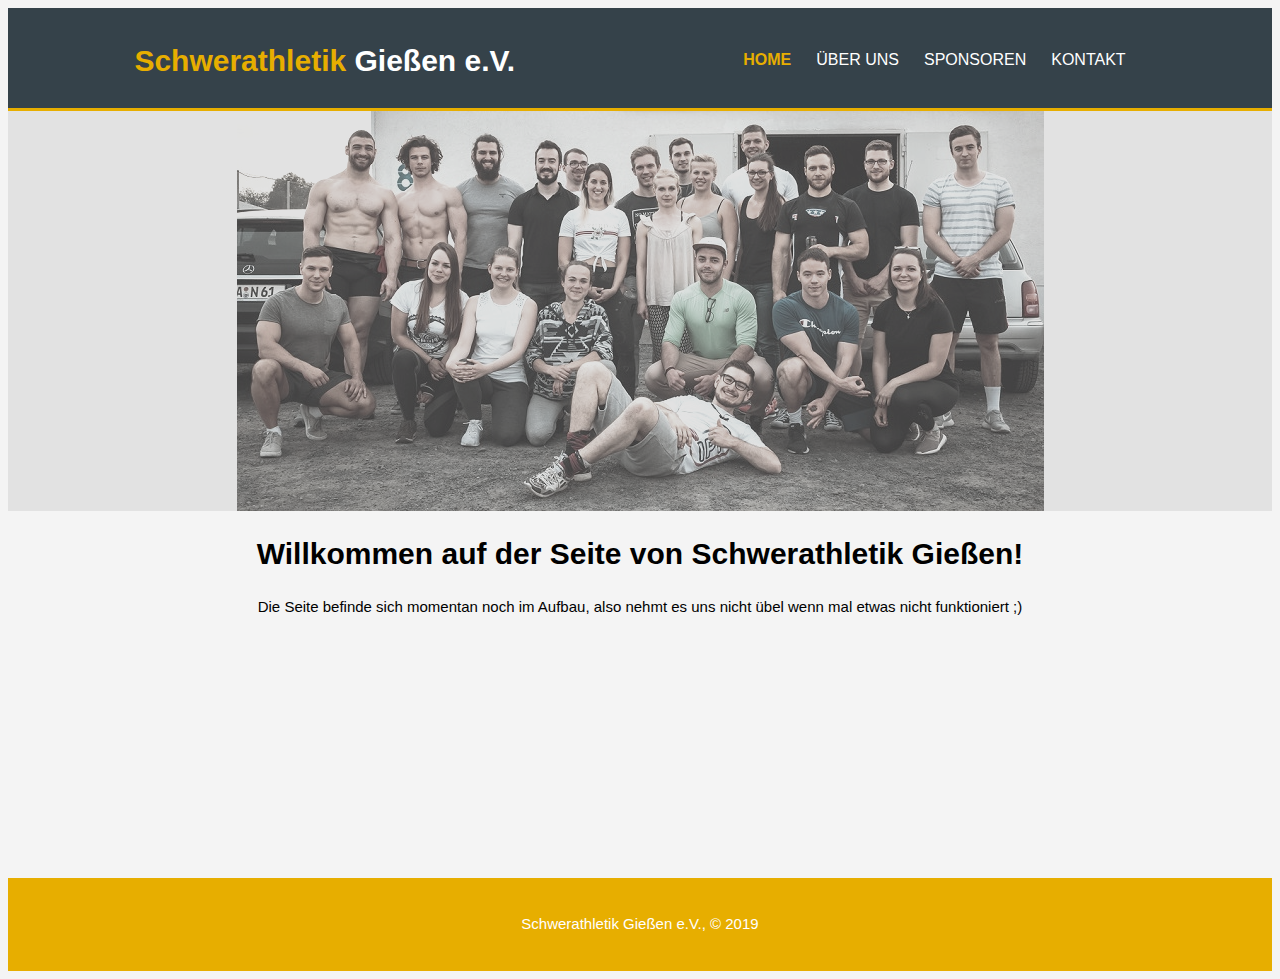
==== index.html @ 18bc4a00 "fixed header" ====
<!DOCTYPE html>
<html lang="de" dir="ltr">
  <head>
    <meta charset="utf-8">
    <meta name="viewport" content="width=device-width">
    <meta name="description" content="Kraftdreikampfverein aus Gießen">
    <meta name="keywords" content="kdk, kraftdreikampf, powerlifting, verein">
    <meta name="author" content="Florin Ratajczak">
    <title>Schwerathletik Gießen e.V. | Willkommen</title>
    <link rel="stylesheet" href="./css/style.css">
  </head>
  <body>
    <div class="content">
    <header>
      <div class="container">
        <div id="branding">
          <h1><span class="highlight">Schwerathletik</span> Gießen e.V.</h1>
        </div>
        <nav>
          <ul>
            <li class="current"><a href="index.html">Home</a></li>
            <li><a href="about.html">Über uns</a></li>
            <li><a href="sponsors.html">Sponsoren</a></li>
            <li><a href="contact.html">Kontakt</a></li>
          </ul>
        </nav>
      </div>
    </header>
    <section id="showcase">

    </section>
    <!--
    <section id="login">
      <div class="container">
        <h1>Athleten-Login</h1>
        <!--
        <form action="process.php">

        <form>
          <input type="email" placeholder="Email-Adresse">
          <input type="password" placeholder="Passwort">
          <button type="submit" class="button_1">Login</button>
        </form>
      </div>
    </section>
    -->
    <section>
      <div id ="boxes">
        <center>
        <h1>Willkommen auf der Seite von Schwerathletik Gießen!</h1>
        <p>
          Die Seite befinde sich momentan noch im Aufbau, also nehmt es uns nicht übel wenn mal etwas nicht funktioniert ;)
        </p>
      </center>
      </div>
    </section>
    <!--
    <section id="boxes">
      <div class="container">
        <div class="box ipf">
          <img src="./img/ipf.png"/>
                    <h3>IPF</h3>
          <p>
            Sample Text goes here...
          </p>
        </div>
        <div class="box bvdk">
          <img src="./img/bvdk.jpg" />
          <h3>BVDK</h3>
          <p>
            Sample Text goes here...
          </p>
        </div>
        <div class="box">
          <img src="./img/hav.png" />
          <h3>HAV</h3>
          <p>
            Sample Text goes here...
          </p>
        </div>
      </div>
    </section>
  -->
    </div> <!-- end of "content" class div -->
    <footer>
      <p>
        Schwerathletik Gießen e.V., &copy; 2019
      </p>
    </footer>

  </body>
</html>
---- css/style.css ----
:root {
  /* --accent-color: #e8491d; */
  --accent-color: #E7AE00;
}

body{
  font-family: Arial, Helvetica, sans-serif;
  font-size: 15px;
  line-height:1.5;
  padding:0;
  background-color: #f4f4f4;
}

/* Global */
.container{  /*Klassen werden mit '.' angesprochen */
  width:80%;
  margin:auto;
  overflow:hidden;
}

img {
    max-width: 100%;
    max-height: 100%;
}
div {
  text-align: justify;
  text-justify: inter-word;
}

ul{
  padding:0;
  margin:0;
}

.button_1{
  height:38px;
  background: var(--accent-color);
  border:0;
  padding-left: 20px;
  padding-right: 20px;
  color: #ffffff;
}

.dark{
  padding:15px;
  background:#35424a;
  color:#ffffff;
  margin-top:10px;
  margin-bottom:10px;

}

.dark a {
  color:#ffffff;

}


.content {
  min-height: calc(100vh - 50px); /* for the sticky footer solution with calc() */
}

footer{
  height : 50 px; /* for the sticky footer solution with calc() */
  padding:20px;
  margin-top:20px;
  color: #ffffff;
  background-color: var(--accent-color);
  text-align:center;
}


/*
@media(max-width:800px) {
    .container {
        display: flex;
        flex-wrap: wrap;
    }
    .content {
        order: 1;
    }
    .sidebar {
        order: 2;
    }
}
*/
/* Header */

header{
  background:#35424a;
  color:#ffffff;
  padding-top:30px;
  min-height:70px;
  border-bottom: var(--accent-color) 3px solid;
}

header a{
  color:#ffffff;
  text-decoration: none;
  text-transform: uppercase;
  font-size:16px;
}

header li{
  float:left;
  display:inline; /* Navigationselemente in einer Reihe" */
  padding:0 20px 0 20px; /* padding oben=0 rechts=20 unten=0 links=20 */
}

header #branding{  /*IDs werden mit '#' angesprochen */
  float:left;
}

header #branding h1{
  margin:0;
}

header nav{
  float: right;
  margin-top: 10px;
}

header .highlight, header .current a{
  color: var(--accent-color);
  font-weight:bold;
}
header a:hover{
  color:#cccccc;
  font-weight:bold;
}

/* Sponsoren */

div li {
  float:left;
  display:inline; /* Navigationselemente in einer Reihe" */
  padding:0 20px 0 5px; /* padding oben, rechts, unten, links */
}


/* Showcase */

#showcase{
  min-height:400px;
  background:url('../img/LM_2018_Gruppenfoto_cropped2.jpg') no-repeat 0 -200px;
  -webkit-filter: grayscale(70%) opacity(80%); /* Chrome, Safari, Opera */
  filter: grayscale(70%) opacity(80%);
  background-color: #dddddd;
  background-position: center;
  background-blend-mode: darken;
  text-align: center;
  color: #ffffff;
}

#showcase:hover{
  -webkit-filter: grayscale(0%); /* Chrome, Safari, Opera */
    filter: grayscale(0%);
}

#showcase h1{
  text-align: center;
  margin-top: 100px;
  font-size:55px;
  margin-bottom:10px;
}

#showcase p{
  font-size:20px;

}

/* Login */

#login{
  padding:15px;
  color: #ffffff;
  background: #35424a
}

#login h1{
  float:left;
}

#login form{
  float:right;
  margin-top:20px;
}

#login input{ /*input[type="email"] würde z.B. nur die Mail betreffen */
  padding:4px;
  height:25px;
  width:200px;
}

/* Boxes */

#boxes{
  margin-top:20px;
}

#boxes .box{
  float:left;
  text-align:center;
  width:30%;
  padding:10px;
  min-width: 200px;

}

#boxes .box img{
  width:120px;
}

#boxes .bvdk img{
  padding-top:40px;
  padding-bottom:40px;
}

#boxes .ipf img{
  padding-top:7px;
}

/* Sidebar */

aside#sidebar{
  float:right;
  width:30%;
  margin-top:10px;
  min-width:400px;
}

/* Main-Col */

article#main-col{
  float:left;
  width:65%;
  min-width:400px;
}

/* Kontakt */
article#contact{
  width:65%;
  max-width: 800px;
  min-width:400px;
  float:left;
}

#contact input, select {
  width: 100%;
  padding: 15px;
  margin: 8px 0;
  height:25px;
  display: inline-block;
  border: 1px solid #ccc;
  box-sizing: border-box;
}

#contact textarea{
  width:100%;
  padding:15px;
  resize:none;
  margin: 8px 0;
  box-sizing: border-box;
  height:200px;
}
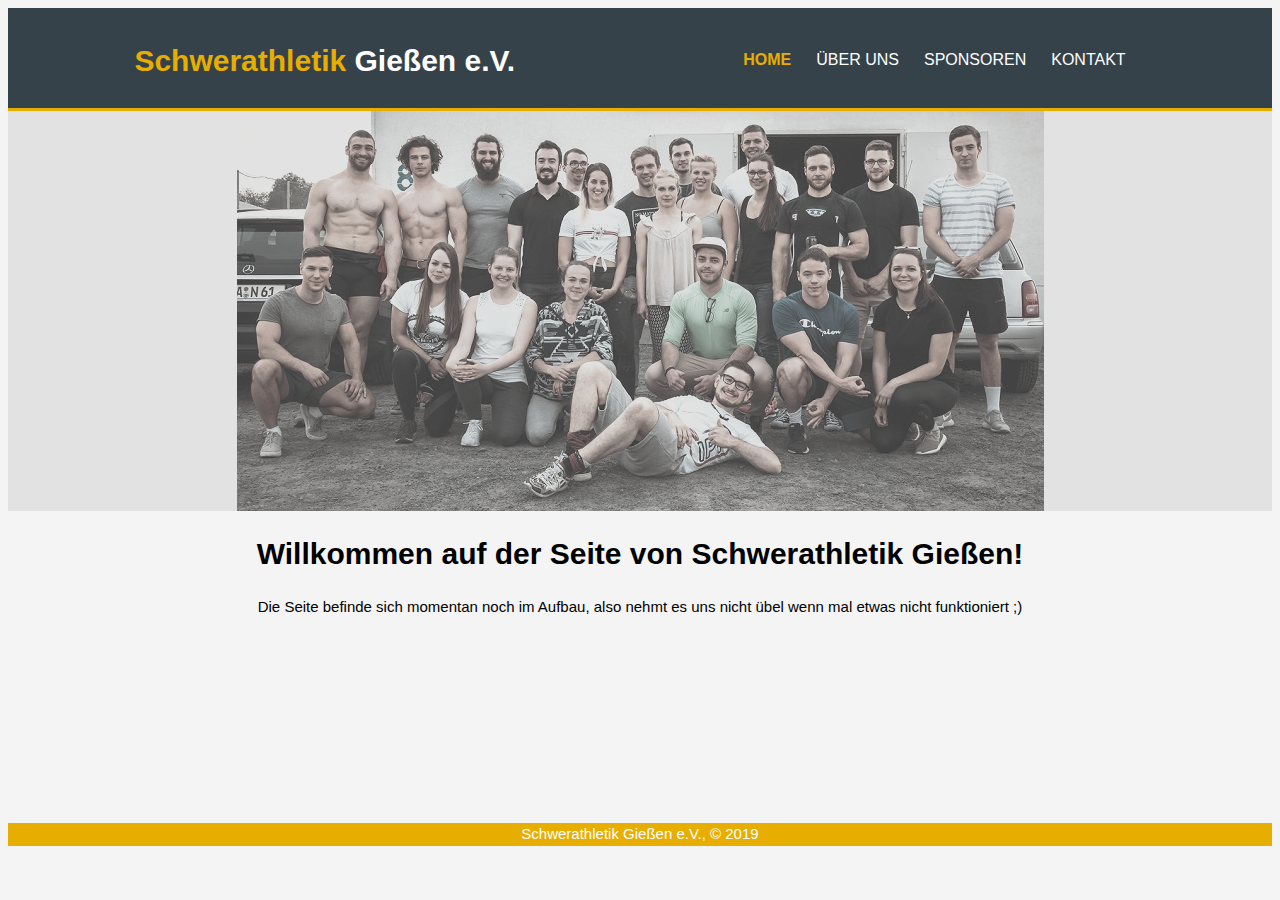
==== commit 6c3d6dd6: "playing with footer" ====
--- a/index.html
+++ b/index.html
@@ -83,7 +83,7 @@
   -->
     </div> <!-- end of "content" class div -->
     <footer>
-      <p>
+      <p class="vertical_align">
         Schwerathletik Gießen e.V., &copy; 2019
       </p>
     </footer>
--- a/css/style.css
+++ b/css/style.css
@@ -55,15 +55,19 @@
 
 }
 
+.vertical_align{
+  vertical-align: middle;
+}
 
 .content {
-  min-height: calc(100vh - 50px); /* for the sticky footer solution with calc() */
+  min-height: calc(100vh - 100px); /* for the sticky footer solution with calc() */
 }
 
 footer{
-  height : 50 px; /* for the sticky footer solution with calc() */
-  padding:20px;
-  margin-top:20px;
+  height : 100 px; /* for the sticky footer solution with calc() */
+  /*padding:20px; */
+  /*margin-top:20px; */
+
   color: #ffffff;
   background-color: var(--accent-color);
   text-align:center;
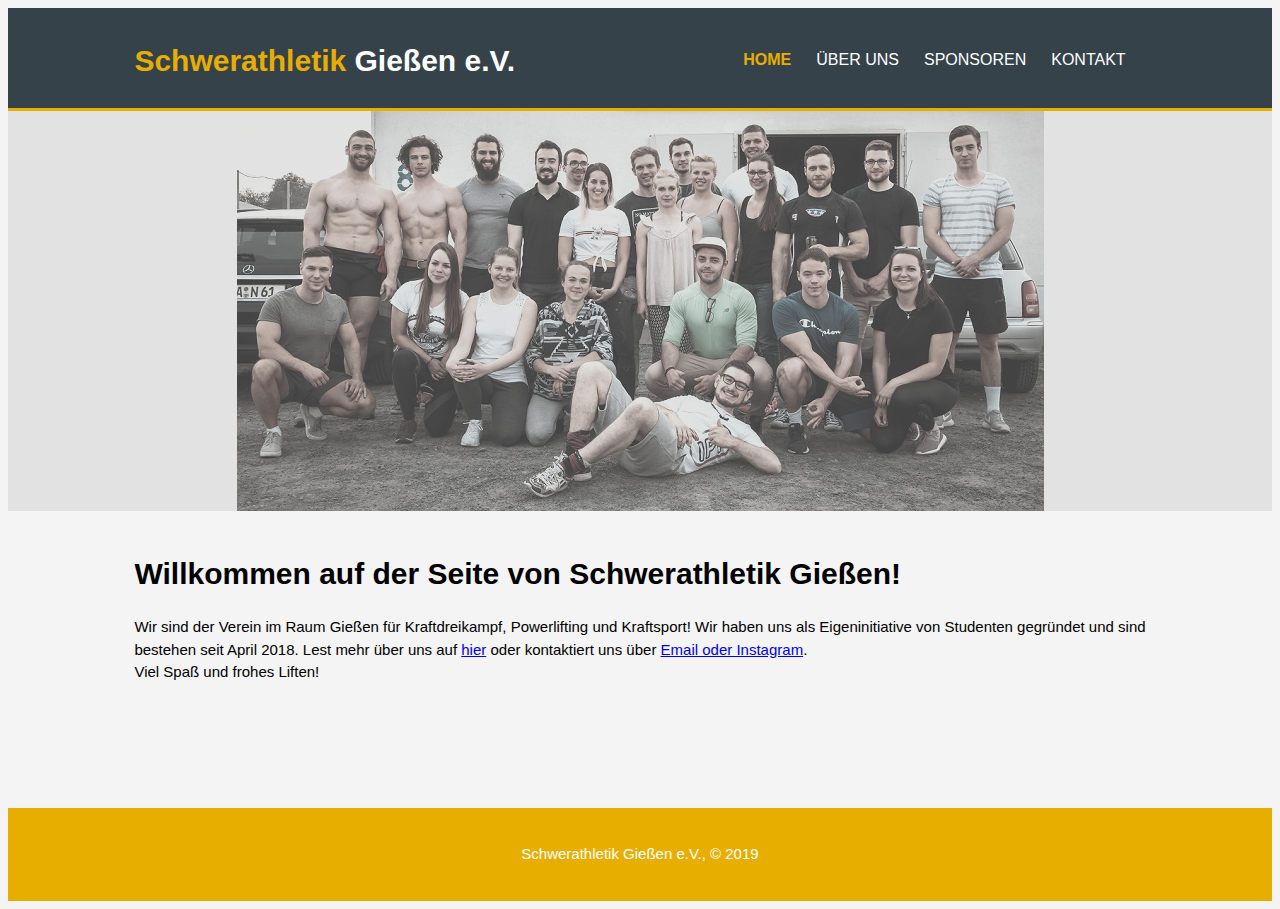
==== commit 5054bd2e: "Update index.html" ====
--- a/index.html
+++ b/index.html
@@ -46,12 +46,17 @@
     -->
     <section>
       <div id ="boxes">
-        <center>
-        <h1>Willkommen auf der Seite von Schwerathletik Gießen!</h1>
-        <p>
-          Die Seite befinde sich momentan noch im Aufbau, also nehmt es uns nicht übel wenn mal etwas nicht funktioniert ;)
-        </p>
-      </center>
+        <div class="container">
+          <article>
+            <h1>Willkommen auf der Seite von Schwerathletik Gießen!</h1>
+            <p>
+              Wir sind der Verein im Raum Gießen für Kraftdreikampf, Powerlifting und Kraftsport!
+              Wir haben uns als Eigeninitiative von Studenten gegründet und sind bestehen seit April 2018.
+              Lest mehr über uns auf <a href="about.html">hier</a> oder kontaktiert uns über <a href="contact.html">Email oder Instagram</a>. <br />
+              Viel Spaß und frohes Liften!
+            </p>
+          </article>
+        </div>
       </div>
     </section>
     <!--
--- a/css/style.css
+++ b/css/style.css
@@ -65,9 +65,8 @@
 
 footer{
   height : 100 px; /* for the sticky footer solution with calc() */
-  /*padding:20px; */
-  /*margin-top:20px; */
-
+  padding:20px;
+  /*margin-top:20px;*/
   color: #ffffff;
   background-color: var(--accent-color);
   text-align:center;
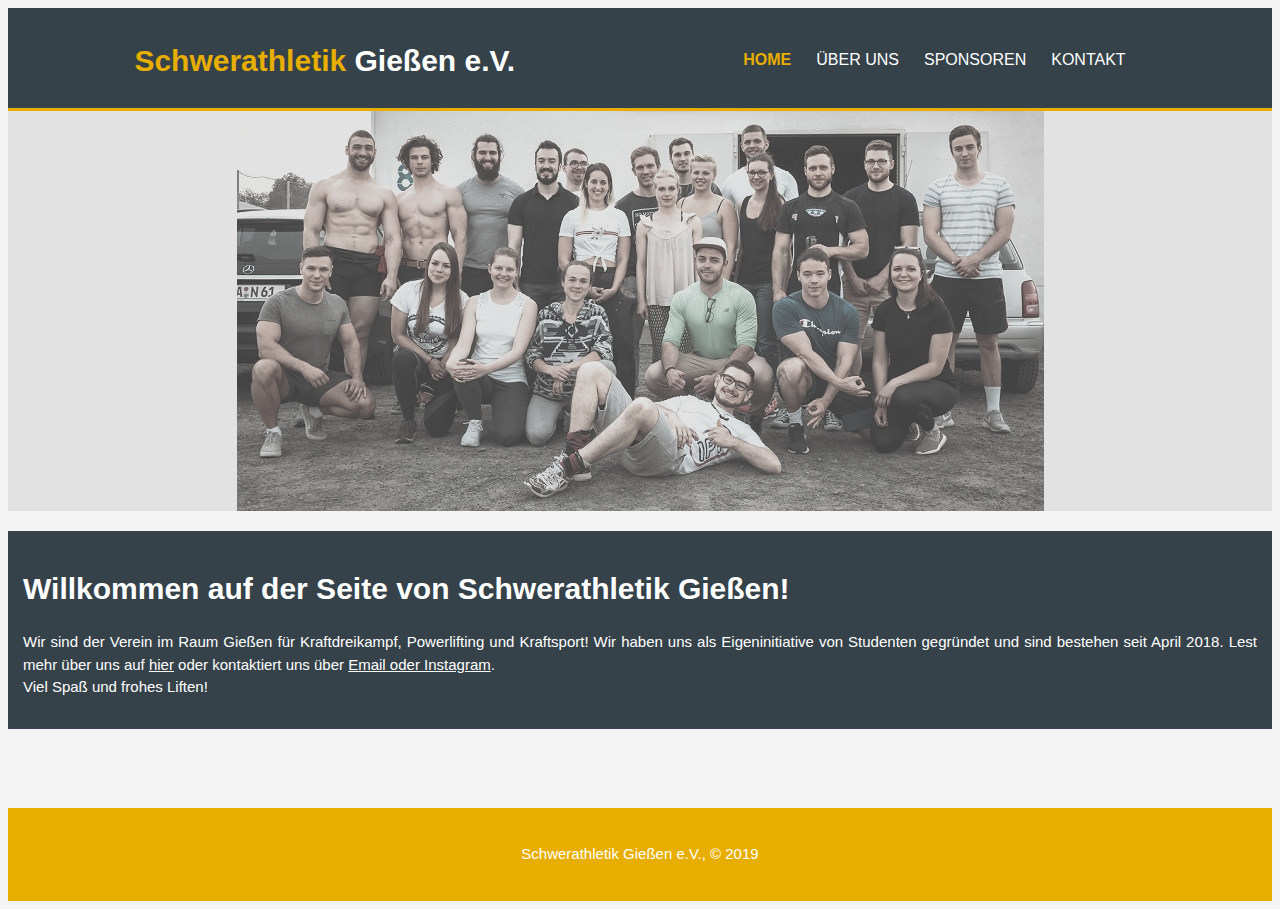
==== commit a911395e: "Update index.html" ====
--- a/index.html
+++ b/index.html
@@ -46,7 +46,7 @@
     -->
     <section>
       <div id ="boxes">
-        <div class="container">
+        <div class="dark">
           <article>
             <h1>Willkommen auf der Seite von Schwerathletik Gießen!</h1>
             <p>
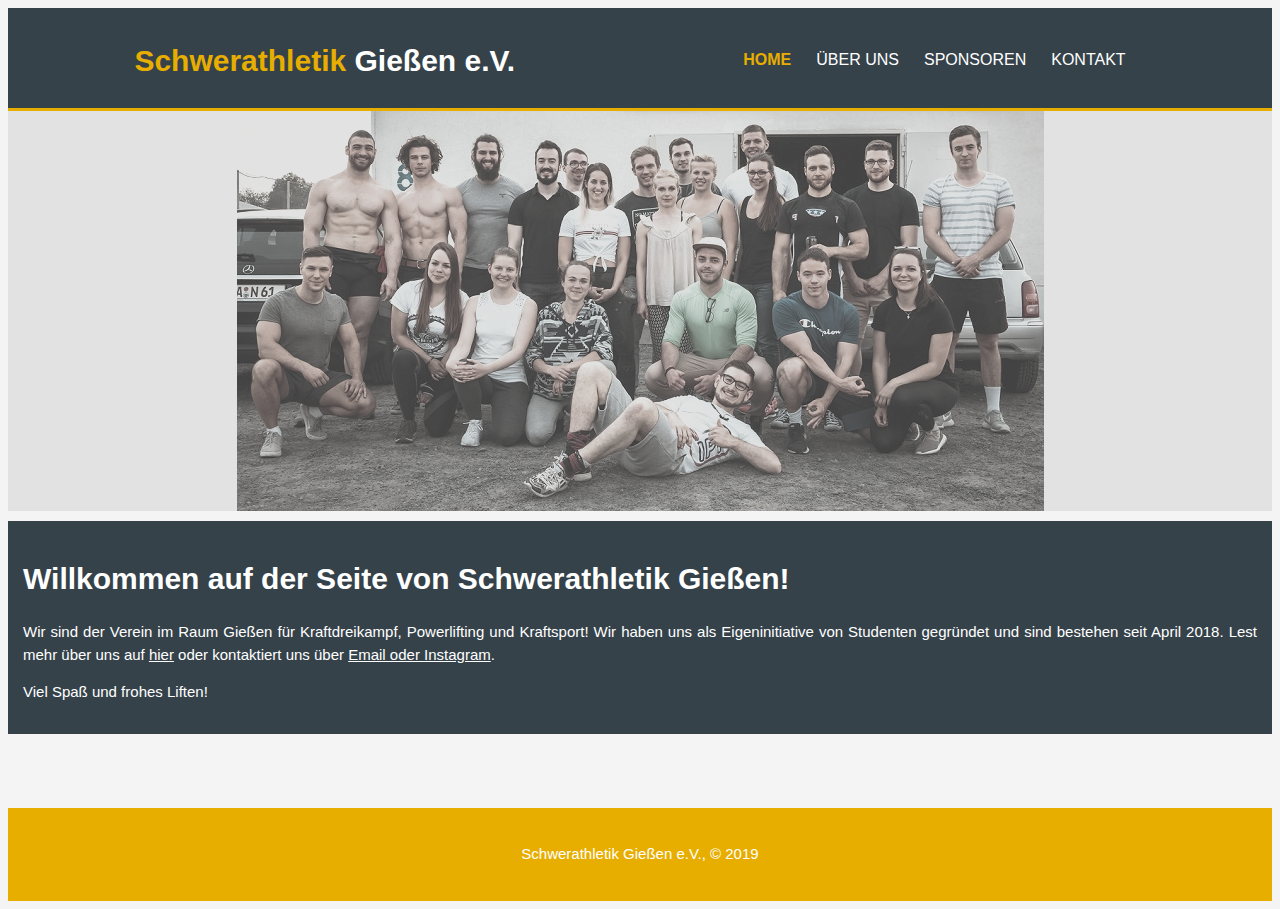
==== commit 594ed2d9: "Update index.html" ====
--- a/index.html
+++ b/index.html
@@ -45,19 +45,21 @@
     </section>
     -->
     <section>
-      <div id ="boxes">
         <div class="dark">
           <article>
+            <center></center>
             <h1>Willkommen auf der Seite von Schwerathletik Gießen!</h1>
             <p>
               Wir sind der Verein im Raum Gießen für Kraftdreikampf, Powerlifting und Kraftsport!
               Wir haben uns als Eigeninitiative von Studenten gegründet und sind bestehen seit April 2018.
-              Lest mehr über uns auf <a href="about.html">hier</a> oder kontaktiert uns über <a href="contact.html">Email oder Instagram</a>. <br />
+              Lest mehr über uns auf <a href="about.html">hier</a> oder kontaktiert uns über <a href="contact.html">Email oder Instagram</a>.
+            </p>
+            <p>
               Viel Spaß und frohes Liften!
             </p>
+            </center>
           </article>
         </div>
-      </div>
     </section>
     <!--
     <section id="boxes">
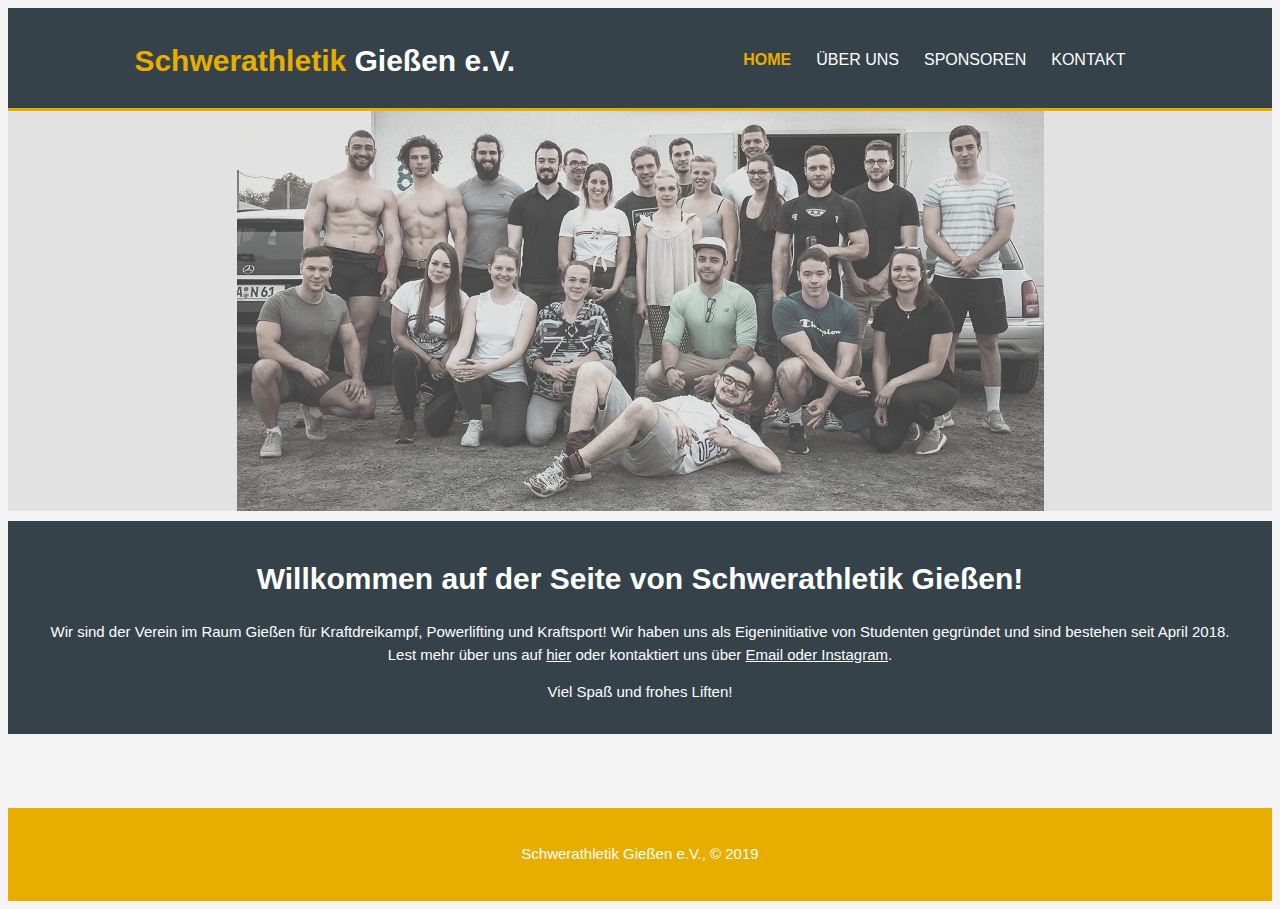
==== commit 2f50954b: "Update index.html" ====
--- a/index.html
+++ b/index.html
@@ -47,11 +47,11 @@
     <section>
         <div class="dark">
           <article>
-            <center></center>
+            <center>
             <h1>Willkommen auf der Seite von Schwerathletik Gießen!</h1>
             <p>
               Wir sind der Verein im Raum Gießen für Kraftdreikampf, Powerlifting und Kraftsport!
-              Wir haben uns als Eigeninitiative von Studenten gegründet und sind bestehen seit April 2018.
+              Wir haben uns als Eigeninitiative von Studenten gegründet und sind bestehen seit April 2018. <br />
               Lest mehr über uns auf <a href="about.html">hier</a> oder kontaktiert uns über <a href="contact.html">Email oder Instagram</a>.
             </p>
             <p>
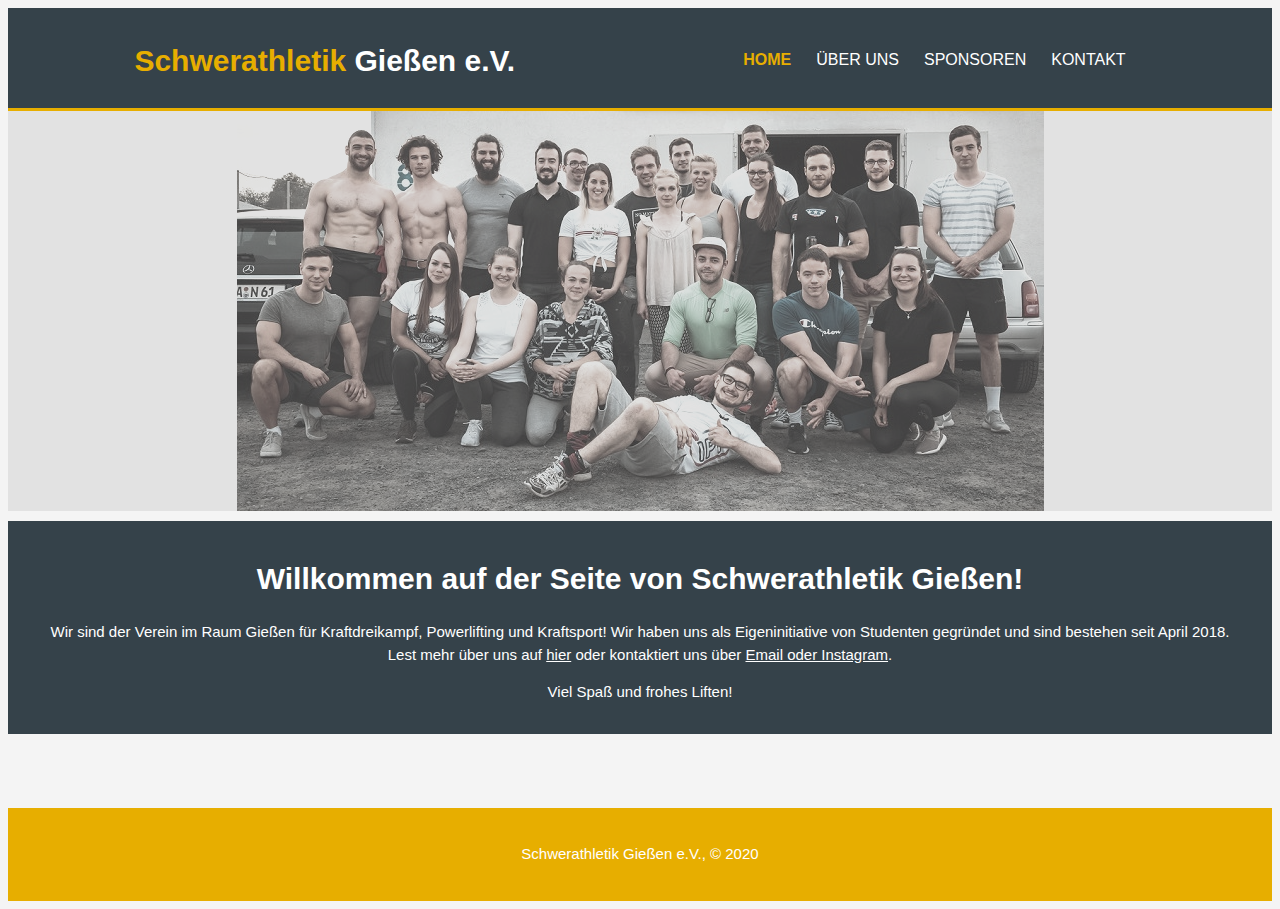
==== commit 57b844f9: "updated copyright date" ====
--- a/index.html
+++ b/index.html
@@ -91,7 +91,7 @@
     </div> <!-- end of "content" class div -->
     <footer>
       <p class="vertical_align">
-        Schwerathletik Gießen e.V., &copy; 2019
+        Schwerathletik Gießen e.V., &copy; 2020
       </p>
     </footer>
 
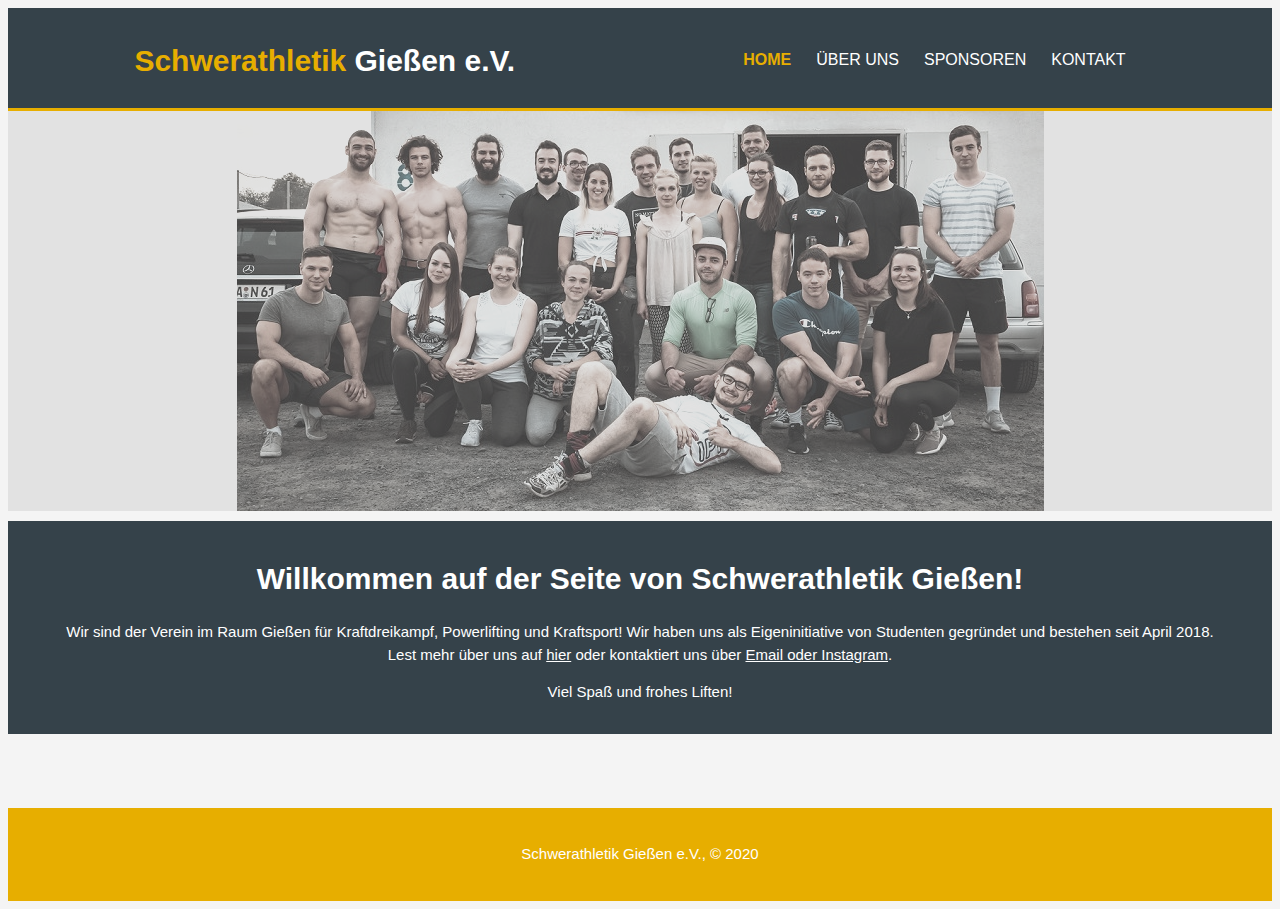
==== commit d5493491: "Update index.html" ====
--- a/index.html
+++ b/index.html
@@ -51,7 +51,7 @@
             <h1>Willkommen auf der Seite von Schwerathletik Gießen!</h1>
             <p>
               Wir sind der Verein im Raum Gießen für Kraftdreikampf, Powerlifting und Kraftsport!
-              Wir haben uns als Eigeninitiative von Studenten gegründet und sind bestehen seit April 2018. <br />
+              Wir haben uns als Eigeninitiative von Studenten gegründet und bestehen seit April 2018. <br />
               Lest mehr über uns auf <a href="about.html">hier</a> oder kontaktiert uns über <a href="contact.html">Email oder Instagram</a>.
             </p>
             <p>
